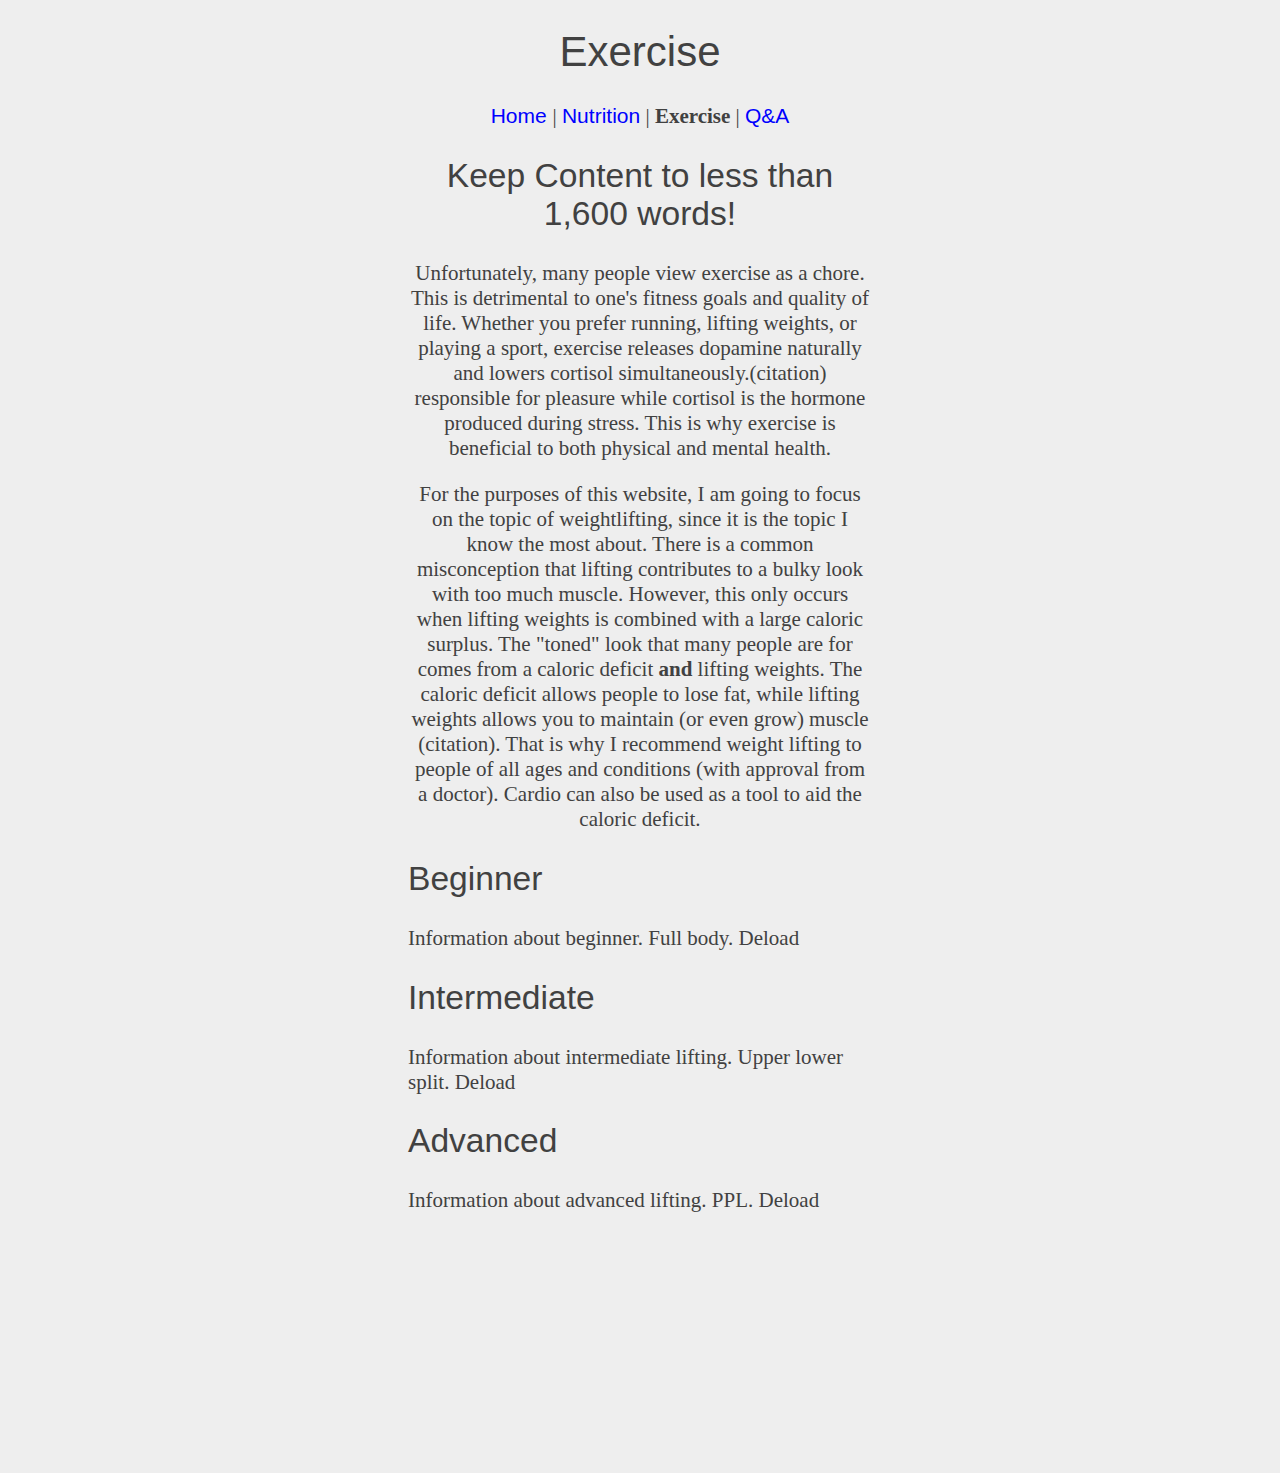
==== exercise.html @ cd5909c5 "First commit" ====
<!DOCTYPE html>
<html lang = 'en'>
  <head>
    <meta charset='UTF-8'/>
    <title>Fitness - exercise</title>
    <link rel='stylesheet' href='styles.css'/>
    <script src="libraries/p5.js"></script>
    <script src="libraries/p5.dom.js"></script>
    <script src="libraries/p5.sound.js"></script>
    <script src="exercise.js"></script>

  </head>
  <body a link = "black" vlink = "black">
    <div class = "intro">
    <h1>Exercise</h1>
      <a href = "index.html">  Home </a>  | <a href = "nutrition.html">Nutrition</a> | <b> Exercise </b>
      | <a href = "q-and-a.html"> Q&A </a>
      <h2>Keep Content to less than 1,600 words!</h2>
      <p>Unfortunately, many people view exercise as a chore. This is detrimental to one's
      fitness goals and quality of life. Whether you prefer running, lifting weights, or playing
      a sport, exercise releases dopamine naturally and lowers cortisol simultaneously.(citation)
      responsible for pleasure while cortisol is the hormone produced during stress. This is why
      exercise is beneficial to both physical and mental health. </p>
      <p>For the purposes of this website, I am going to focus on the topic of weightlifting,
      since it is the topic I know the most about. There is a common misconception that lifting
      contributes to a bulky look with too much muscle. However, this only occurs when lifting
      weights is combined with a large caloric surplus. The "toned" look that many people are
      for comes from a caloric deficit <b>and</b> lifting weights. The caloric deficit allows people
      to lose fat, while lifting weights allows you to maintain (or even grow) muscle (citation).
      That is why I recommend weight lifting to people of all ages and conditions (with approval
      from a doctor). Cardio can also be used as a tool to aid the caloric deficit. </p>
    </div>
    <div class = "content">
      <h2>Beginner</h2>
      <p>Information about beginner. Full body. Deload</p>
      <h2>Intermediate</h2>
      <p>Information about intermediate lifting. Upper lower split. Deload</p>
      <h2>Advanced</h2>
      <p>Information about advanced lifting. PPL. Deload</p>
    </div>
  </body>
</html>
---- styles.css ----
/* * {
  margin: 0;
  padding: 0;
  box-sizing: border-box;
} */

body {
  color: #414141;               /* Dark gray */
  background-color: #EEEEEE;    /* Light gray */
  font-size: 21px;
}

h1 {
  font-size: 2em;
}

h2 {
  font-size: 1.6em;
}

h1, h2, h3, h4, h5, h6 {
  font-family: "Helvetica", "Arial", sans-serif;
  font-weight: normal;
}

a {
  font-family: "Helvetica", "Arial", sans-serif;
  font-weight: normal;
  color: blue;
}

a:link {
  color: blue;
  text-decoration: none;
}
a:visited {
  color: blue;
}

a:hover {
  color: #ADD8E6;
  text-decoration: underline;
}

a:active {
  color: blue;
}

ul {
  list-style-type: circle;
}

ol {
  list-style-type: lower-roman;
}
.intro {
  text-align: center;
  margin-left: 400px;
  margin-right: 400px;
}
.content {
  margin-left: 400px;
  margin-right: 400px;
}
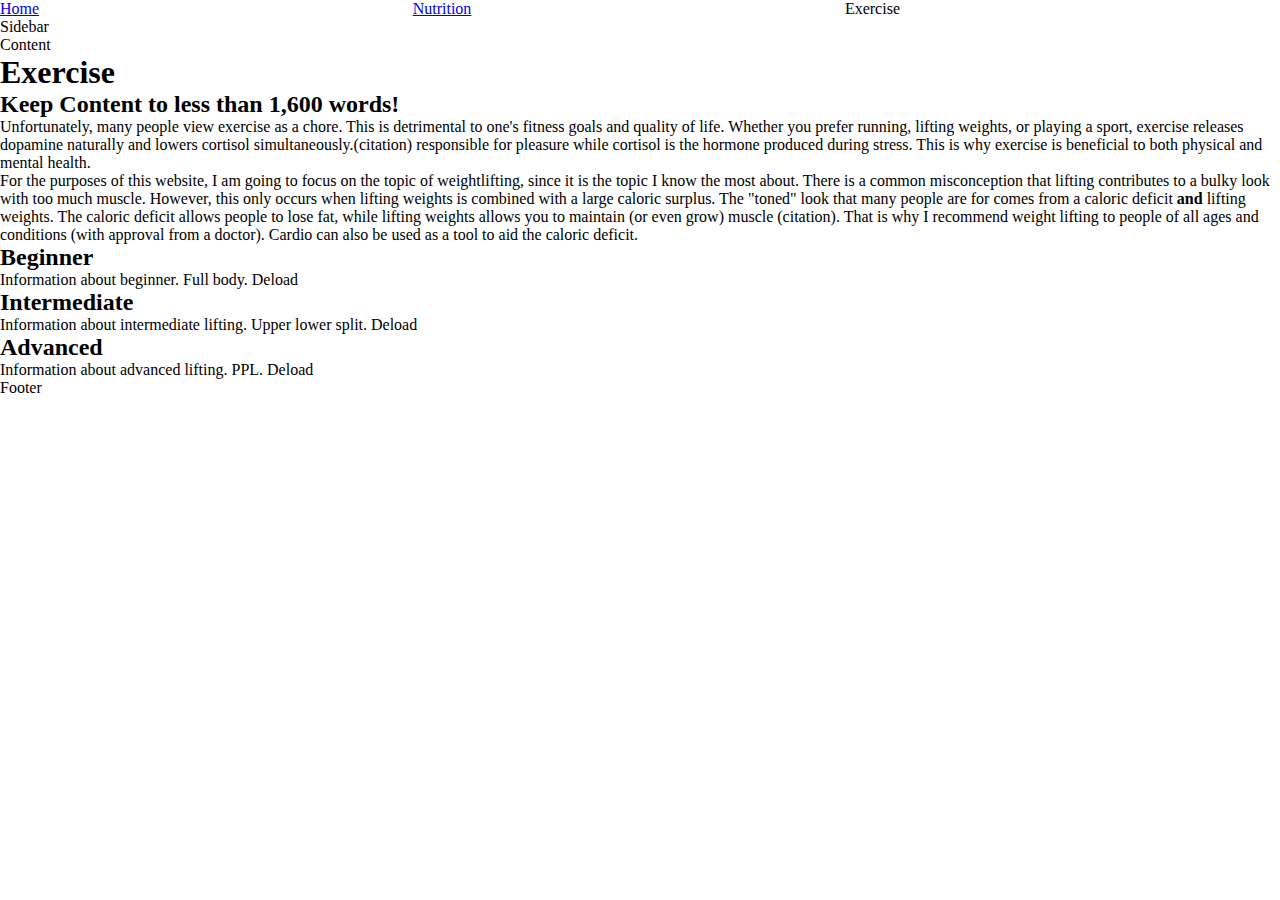
==== commit 866392b4: "New home page and examples" ====
--- a/exercise.html
+++ b/exercise.html
@@ -1,4 +1,49 @@
 <!DOCTYPE html>
+<html lang='en'>
+  <head>
+    <meta charset='UTF-8' />
+    <title>Fitness</title>
+    <link rel='stylesheet' href='styles.css'/>
+  </head>
+  <body>
+			<div class='menu'>
+				<div class='menu-item'><a href = "index.html"> Home </a> </div>
+				<div class='menu-item'><a href = "nutrition.html">Nutrition</a></div>
+				<div class='menu-item'>Exercise</div>
+			</div>
+			<div class='container'>                 <!-- Add this -->
+				<div class='page'>
+					<div class='sidebar'>Sidebar</div>
+					<div class='content'>Content
+						<h1>Exercise</h1>
+						<h2>Keep Content to less than 1,600 words!</h2>
+						<p>Unfortunately, many people view exercise as a chore. This is detrimental to one's
+                fitness goals and quality of life. Whether you prefer running, lifting weights, or playing
+                a sport, exercise releases dopamine naturally and lowers cortisol simultaneously.(citation)
+                responsible for pleasure while cortisol is the hormone produced during stress. This is why
+                exercise is beneficial to both physical and mental health. </p>
+                <p>For the purposes of this website, I am going to focus on the topic of weightlifting,
+                since it is the topic I know the most about. There is a common misconception that lifting
+                contributes to a bulky look with too much muscle. However, this only occurs when lifting
+                weights is combined with a large caloric surplus. The "toned" look that many people are
+                for comes from a caloric deficit <b>and</b> lifting weights. The caloric deficit allows people
+                to lose fat, while lifting weights allows you to maintain (or even grow) muscle (citation).
+                That is why I recommend weight lifting to people of all ages and conditions (with approval
+                from a doctor). Cardio can also be used as a tool to aid the caloric deficit. 
+            </p>
+            <h2>Beginner</h2>
+            <p>Information about beginner. Full body. Deload</p>
+            <h2>Intermediate</h2>
+            <p>Information about intermediate lifting. Upper lower split. Deload</p>
+            <h2>Advanced</h2>
+            <p>Information about advanced lifting. PPL. Deload</p>
+					</div>
+				</div>
+			</div>                                  <!-- Add this -->
+			<div class='footer'>Footer</div>
+		</body>
+</html>
+<!-- <!DOCTYPE html>
 <html lang = 'en'>
   <head>
     <meta charset='UTF-8'/>
@@ -39,4 +84,4 @@
       <p>Information about advanced lifting. PPL. Deload</p>
     </div>
   </body>
-</html>
+</html> -->
--- a/styles.css
+++ b/styles.css
@@ -1,49 +1,206 @@
-/* * {
+/* Use 60 30 10 ratio for colors  */
+/* https://dribbble.com/stories/2018/12/19/choosing-colors-for-web-design-a-practical-ui-color-application-guide */
+* {
   margin: 0;
   padding: 0;
   box-sizing: border-box;
-} */
+}
+
+/* Mobile Styles */
+@media only screen and (max-width: 400px) {
+  body {
+    background-color: #F09A9D; /* Red */
+  }
+}
+
+/* Tablet Styles */
+@media only screen and (min-width: 401px) and (max-width: 960px) {
+  body {
+    background-color: #F5CF8E; /* Yellow */
+  }
+}
+
+/* Desktop Styles */
+@media only screen and (min-width: 961px) {
+  body {
+    background-color: #fff; /* Blue */
+  }
+}
+
+.menu-container {
+  display: flex;
+  color: #fff;
+  background-color: #5995DA;  /* Blue */
+  padding: 20px 0;
+  justify-content: center;
+}
+
+.menu {
+  display: flex;
+  width: 900px;
+  justify-content: space-between;
+
+}
+
+.header-container {
+  color: #5995DA;
+  background-color: #D6E9FE;
+  display: flex;
+  justify-content: center;
+}
+
+.header {
+  width: 900px;
+  height: 300px;
+  display: flex;
+  justify-content: space-between;
+  align-items: center; 
+}
+
+.photo-grid-container {
+  display: flex;
+  justify-content: center;
+}
+
+.photo-grid {
+  width: 900px;
+  display: flex;
+  justify-content: center; 
+  flex-wrap: wrap;
+}
+
+.photo-grid-item {
+  border: 1px solid #fff;
+  width: 300px;
+  height: 300px;
+}
+
+.social,
+.subscribe {
+  align-self: flex-end;
+  margin-bottom: 20px;
+}
+
+.footer {
+  display: flex;
+  justify-content: space-between;
+}
+
+.footer-item {
+  border: 1px solid #fff;
+  background-color: #D6E9FE;
+  height: 200px;
+  flex: 1;
+}
+.footer-one,
+.footer-three {
+  background-color: #5995DA;
+  flex: initial;
+  width: 300px;
+}
+/*
+* {
+  margin: 0;
+  padding: 0;
+  box-sizing: border-box;
+}
+
+.page {
+  width: 900px;
+  margin: 0 auto;
+}
+
+.container {
+
+  background-color: #EAEDF0;
+}
+
+.menu {
+  height: 200px;
+  background-color:#D6E9FE;
+  clear: both;      
+}
+
+.menu-item {
+  float: left;
+  width: 31%;
+  margin: 20px 1.15%;
+  height: 80%;
+  background-color: #B2D6FF;    
+  text-align: center;
+}
+
+.sidebar {
+  float: left;                
+  width: 200px;
+  height: 300px;
+  background-color: #F09A9D;
+}
+
+.content {
+  float: left;                 
+  width: 650px;
+  height: auto;
+  background-color: #F5CF8E;
+  padding: 20px;
+}
+
+.article-image {
+  float: left;
+  width: 300px;
+  height: 200px;
+  margin-right: 20px;
+  margin-bottom: 20px;
+}
+
+p {
+  margin-bottom: 20px;
+}
+
+.footer {   
+  clear: both;     
+  height: 100px;
+  background-color: #B2D6FF;
+}
 
 body {
-  color: #414141;               /* Dark gray */
-  background-color: #EEEEEE;    /* Light gray */
+  font-family: 'Roboto', sans-serif;           
   font-size: 21px;
 }
 
-h1 {
+h1 {             
   font-size: 2em;
+  text-align: center;
 }
 
 h2 {
   font-size: 1.6em;
+  text-align: center;
 }
 
 h1, h2, h3, h4, h5, h6 {
-  font-family: "Helvetica", "Arial", sans-serif;
+  font-family: 'Roboto', sans-serif;
   font-weight: normal;
 }
 
 a {
-  font-family: "Helvetica", "Arial", sans-serif;
+  font-family: 'Roboto', sans-serif;
   font-weight: normal;
-  color: blue;
-}
-
+} */
+/* 
 a:link {
-  color: blue;
   text-decoration: none;
 }
 a:visited {
-  color: blue;
-}
+  color: #696969;
+} */
 
 a:hover {
-  color: #ADD8E6;
   text-decoration: underline;
 }
 
 a:active {
-  color: blue;
+  color: #0B4F6C;
 }
 
 ul {
@@ -53,12 +210,13 @@
 ol {
   list-style-type: lower-roman;
 }
-.intro {
-  text-align: center;
-  margin-left: 400px;
-  margin-right: 400px;
-}
-.content {
-  margin-left: 400px;
-  margin-right: 400px;
-}
+
+/* .intro {
+  text-align: center;
+  width: 600px;
+  margin: 40px auto;
+} */
+/* .content {
+  width: 600px;
+  margin: 40px auto;
+} */
--- a/styles.css
+++ b/styles.css
@@ -1,49 +1,206 @@
-/* * {
+/* Use 60 30 10 ratio for colors  */
+/* https://dribbble.com/stories/2018/12/19/choosing-colors-for-web-design-a-practical-ui-color-application-guide */
+* {
   margin: 0;
   padding: 0;
   box-sizing: border-box;
-} */
+}
+
+/* Mobile Styles */
+@media only screen and (max-width: 400px) {
+  body {
+    background-color: #F09A9D; /* Red */
+  }
+}
+
+/* Tablet Styles */
+@media only screen and (min-width: 401px) and (max-width: 960px) {
+  body {
+    background-color: #F5CF8E; /* Yellow */
+  }
+}
+
+/* Desktop Styles */
+@media only screen and (min-width: 961px) {
+  body {
+    background-color: #fff; /* Blue */
+  }
+}
+
+.menu-container {
+  display: flex;
+  color: #fff;
+  background-color: #5995DA;  /* Blue */
+  padding: 20px 0;
+  justify-content: center;
+}
+
+.menu {
+  display: flex;
+  width: 900px;
+  justify-content: space-between;
+
+}
+
+.header-container {
+  color: #5995DA;
+  background-color: #D6E9FE;
+  display: flex;
+  justify-content: center;
+}
+
+.header {
+  width: 900px;
+  height: 300px;
+  display: flex;
+  justify-content: space-between;
+  align-items: center; 
+}
+
+.photo-grid-container {
+  display: flex;
+  justify-content: center;
+}
+
+.photo-grid {
+  width: 900px;
+  display: flex;
+  justify-content: center; 
+  flex-wrap: wrap;
+}
+
+.photo-grid-item {
+  border: 1px solid #fff;
+  width: 300px;
+  height: 300px;
+}
+
+.social,
+.subscribe {
+  align-self: flex-end;
+  margin-bottom: 20px;
+}
+
+.footer {
+  display: flex;
+  justify-content: space-between;
+}
+
+.footer-item {
+  border: 1px solid #fff;
+  background-color: #D6E9FE;
+  height: 200px;
+  flex: 1;
+}
+.footer-one,
+.footer-three {
+  background-color: #5995DA;
+  flex: initial;
+  width: 300px;
+}
+/*
+* {
+  margin: 0;
+  padding: 0;
+  box-sizing: border-box;
+}
+
+.page {
+  width: 900px;
+  margin: 0 auto;
+}
+
+.container {
+
+  background-color: #EAEDF0;
+}
+
+.menu {
+  height: 200px;
+  background-color:#D6E9FE;
+  clear: both;      
+}
+
+.menu-item {
+  float: left;
+  width: 31%;
+  margin: 20px 1.15%;
+  height: 80%;
+  background-color: #B2D6FF;    
+  text-align: center;
+}
+
+.sidebar {
+  float: left;                
+  width: 200px;
+  height: 300px;
+  background-color: #F09A9D;
+}
+
+.content {
+  float: left;                 
+  width: 650px;
+  height: auto;
+  background-color: #F5CF8E;
+  padding: 20px;
+}
+
+.article-image {
+  float: left;
+  width: 300px;
+  height: 200px;
+  margin-right: 20px;
+  margin-bottom: 20px;
+}
+
+p {
+  margin-bottom: 20px;
+}
+
+.footer {   
+  clear: both;     
+  height: 100px;
+  background-color: #B2D6FF;
+}
 
 body {
-  color: #414141;               /* Dark gray */
-  background-color: #EEEEEE;    /* Light gray */
+  font-family: 'Roboto', sans-serif;           
   font-size: 21px;
 }
 
-h1 {
+h1 {             
   font-size: 2em;
+  text-align: center;
 }
 
 h2 {
   font-size: 1.6em;
+  text-align: center;
 }
 
 h1, h2, h3, h4, h5, h6 {
-  font-family: "Helvetica", "Arial", sans-serif;
+  font-family: 'Roboto', sans-serif;
   font-weight: normal;
 }
 
 a {
-  font-family: "Helvetica", "Arial", sans-serif;
+  font-family: 'Roboto', sans-serif;
   font-weight: normal;
-  color: blue;
-}
-
+} */
+/* 
 a:link {
-  color: blue;
   text-decoration: none;
 }
 a:visited {
-  color: blue;
-}
+  color: #696969;
+} */
 
 a:hover {
-  color: #ADD8E6;
   text-decoration: underline;
 }
 
 a:active {
-  color: blue;
+  color: #0B4F6C;
 }
 
 ul {
@@ -53,12 +210,13 @@
 ol {
   list-style-type: lower-roman;
 }
-.intro {
-  text-align: center;
-  margin-left: 400px;
-  margin-right: 400px;
-}
-.content {
-  margin-left: 400px;
-  margin-right: 400px;
-}
+
+/* .intro {
+  text-align: center;
+  width: 600px;
+  margin: 40px auto;
+} */
+/* .content {
+  width: 600px;
+  margin: 40px auto;
+} */
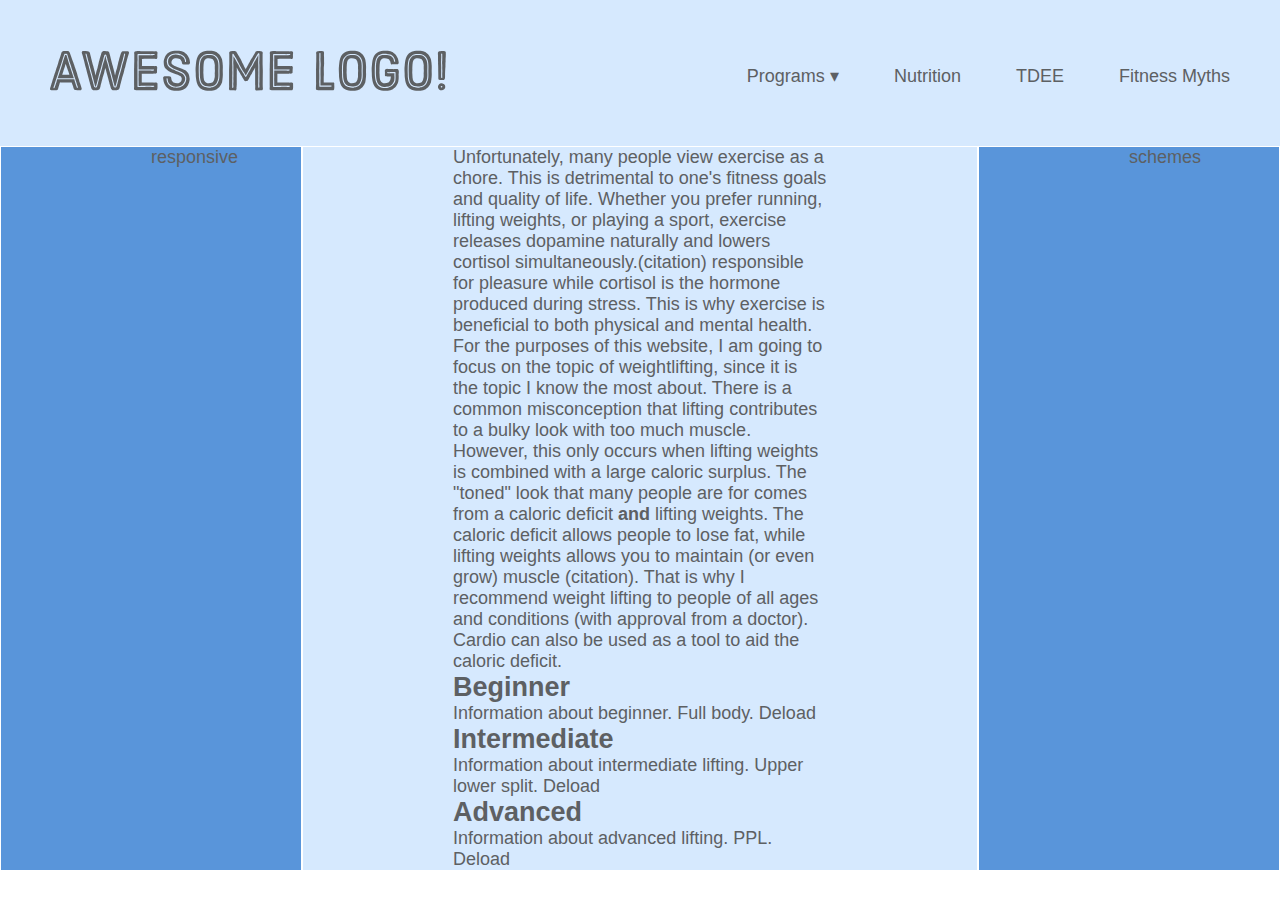
==== commit 3e5b8454: "Updated Home and Exercise Page" ====
--- a/exercise.html
+++ b/exercise.html
@@ -1,87 +1,55 @@
 <!DOCTYPE html>
 <html lang='en'>
   <head>
-    <meta charset='UTF-8' />
-    <title>Fitness</title>
-    <link rel='stylesheet' href='styles.css'/>
+    <meta charset='UTF-8'/>
+    <title>Exercise</title>
+    <link href='styles.css' rel='stylesheet'/>
   </head>
   <body>
-			<div class='menu'>
-				<div class='menu-item'><a href = "index.html"> Home </a> </div>
-				<div class='menu-item'><a href = "nutrition.html">Nutrition</a></div>
-				<div class='menu-item'>Exercise</div>
-			</div>
-			<div class='container'>                 <!-- Add this -->
-				<div class='page'>
-					<div class='sidebar'>Sidebar</div>
-					<div class='content'>Content
-						<h1>Exercise</h1>
-						<h2>Keep Content to less than 1,600 words!</h2>
-						<p>Unfortunately, many people view exercise as a chore. This is detrimental to one's
-                fitness goals and quality of life. Whether you prefer running, lifting weights, or playing
-                a sport, exercise releases dopamine naturally and lowers cortisol simultaneously.(citation)
-                responsible for pleasure while cortisol is the hormone produced during stress. This is why
-                exercise is beneficial to both physical and mental health. </p>
-                <p>For the purposes of this website, I am going to focus on the topic of weightlifting,
-                since it is the topic I know the most about. There is a common misconception that lifting
-                contributes to a bulky look with too much muscle. However, this only occurs when lifting
-                weights is combined with a large caloric surplus. The "toned" look that many people are
-                for comes from a caloric deficit <b>and</b> lifting weights. The caloric deficit allows people
-                to lose fat, while lifting weights allows you to maintain (or even grow) muscle (citation).
-                That is why I recommend weight lifting to people of all ages and conditions (with approval
-                from a doctor). Cardio can also be used as a tool to aid the caloric deficit. 
-            </p>
-            <h2>Beginner</h2>
-            <p>Information about beginner. Full body. Deload</p>
-            <h2>Intermediate</h2>
-            <p>Information about intermediate lifting. Upper lower split. Deload</p>
-            <h2>Advanced</h2>
-            <p>Information about advanced lifting. PPL. Deload</p>
-					</div>
-				</div>
-			</div>                                  <!-- Add this -->
-			<div class='footer'>Footer</div>
-		</body>
-</html>
-<!-- <!DOCTYPE html>
-<html lang = 'en'>
-  <head>
-    <meta charset='UTF-8'/>
-    <title>Fitness - exercise</title>
-    <link rel='stylesheet' href='styles.css'/>
-    <script src="libraries/p5.js"></script>
-    <script src="libraries/p5.dom.js"></script>
-    <script src="libraries/p5.sound.js"></script>
-    <script src="exercise.js"></script>
-
-  </head>
-  <body a link = "black" vlink = "black">
-    <div class = "intro">
-    <h1>Exercise</h1>
-      <a href = "index.html">  Home </a>  | <a href = "nutrition.html">Nutrition</a> | <b> Exercise </b>
-      | <a href = "q-and-a.html"> Q&A </a>
-      <h2>Keep Content to less than 1,600 words!</h2>
-      <p>Unfortunately, many people view exercise as a chore. This is detrimental to one's
-      fitness goals and quality of life. Whether you prefer running, lifting weights, or playing
-      a sport, exercise releases dopamine naturally and lowers cortisol simultaneously.(citation)
-      responsible for pleasure while cortisol is the hormone produced during stress. This is why
-      exercise is beneficial to both physical and mental health. </p>
-      <p>For the purposes of this website, I am going to focus on the topic of weightlifting,
-      since it is the topic I know the most about. There is a common misconception that lifting
-      contributes to a bulky look with too much muscle. However, this only occurs when lifting
-      weights is combined with a large caloric surplus. The "toned" look that many people are
-      for comes from a caloric deficit <b>and</b> lifting weights. The caloric deficit allows people
-      to lose fat, while lifting weights allows you to maintain (or even grow) muscle (citation).
-      That is why I recommend weight lifting to people of all ages and conditions (with approval
-      from a doctor). Cardio can also be used as a tool to aid the caloric deficit. </p>
+    <div class='alt-header'>
+      <div class='logo'><img src='images/awesome-logo.svg'/></div>
+      <ul class='alt-menu'>
+        <li class='dropdown'><span>Programs ▾</span>
+            <ul class='features-menu'>         
+                <li><a href='#'>Beginner</a></li>
+                <li><a href='#'>Intermediate</a></li>
+                <li><a href='#'>Advanced</a></li>
+            </ul>                                
+        </li>
+        <li><a href='#'>Nutrition</a></li>
+        <li><a href='#'>TDEE</a></li>
+        <li><a href='#'>Fitness Myths</a></li>
+      </ul>
     </div>
-    <div class = "content">
-      <h2>Beginner</h2>
-      <p>Information about beginner. Full body. Deload</p>
-      <h2>Intermediate</h2>
-      <p>Information about intermediate lifting. Upper lower split. Deload</p>
-      <h2>Advanced</h2>
-      <p>Information about advanced lifting. PPL. Deload</p>
+    <div class='article'>
+      <div class='article-item sidebar-one'>
+        <a href = "responsive.html">  responsive </a> 
+      </div>
+      <div class='article-item footer-two'>
+        <p>Unfortunately, many people view exercise as a chore. This is detrimental to one's
+            fitness goals and quality of life. Whether you prefer running, lifting weights, or playing
+            a sport, exercise releases dopamine naturally and lowers cortisol simultaneously.(citation)
+            responsible for pleasure while cortisol is the hormone produced during stress. This is why
+            exercise is beneficial to both physical and mental health. </p>
+            <p>For the purposes of this website, I am going to focus on the topic of weightlifting,
+            since it is the topic I know the most about. There is a common misconception that lifting
+            contributes to a bulky look with too much muscle. However, this only occurs when lifting
+            weights is combined with a large caloric surplus. The "toned" look that many people are
+            for comes from a caloric deficit <b>and</b> lifting weights. The caloric deficit allows people
+            to lose fat, while lifting weights allows you to maintain (or even grow) muscle (citation).
+            That is why I recommend weight lifting to people of all ages and conditions (with approval
+            from a doctor). Cardio can also be used as a tool to aid the caloric deficit. 
+        </p>
+        <h2>Beginner</h2>
+          <p>Information about beginner. Full body. Deload</p>
+          <h2>Intermediate</h2>
+          <p>Information about intermediate lifting. Upper lower split. Deload</p>
+          <h2>Advanced</h2>
+          <p>Information about advanced lifting. PPL. Deload</p>
+      </div>
+      <div class='article-item sidebar-three'>
+        <a href = "schemes.html">  schemes </a> 
+      </div>
     </div>
   </body>
-</html> -->
+</html>--- a/styles.css
+++ b/styles.css
@@ -4,6 +4,12 @@
   margin: 0;
   padding: 0;
   box-sizing: border-box;
+}
+
+body {
+  font-size: 18px;
+  font-family: sans-serif;
+  color: #5D6063;
 }
 
 /* Mobile Styles */
@@ -63,7 +69,7 @@
 }
 
 .photo-grid {
-  width: 900px;
+  width: 600px;
   display: flex;
   justify-content: center; 
   flex-wrap: wrap;
@@ -98,125 +104,94 @@
   flex: initial;
   width: 300px;
 }
-/*
-* {
-  margin: 0;
-  padding: 0;
-  box-sizing: border-box;
-}
 
-.page {
-  width: 900px;
-  margin: 0 auto;
-}
+a:link,
+  a:visited {
+    color: #5D6063;
+    text-decoration: none;
+  }
+  a:hover {
+    text-decoration: underline;
+  }
 
-.container {
+ .alt-header {
+    display: flex;
+    justify-content: space-between;
+    
+    width: 100%;
+    padding: 50px;
+    background: #D6E9FE;
+  }
 
-  background-color: #EAEDF0;
-}
+  .alt-menu {
+    margin-top: 15px;
+  }
+  
+  .alt-menu > li {
+    display: inline;
+    margin-right: 50px;
+  }
+  
+  .alt-menu > li:last-of-type {
+    margin-right: 0;
+  }
+  
+  .dropdown:hover .features-menu {
+    display: flex;
+    flex-direction: column;
+    background: #B2D6FF;
+    border-radius: 5px;
+    padding-top: 60px;
+  
+    position: absolute;  
+    top: -25px;
+    left: -30px;
+    z-index: 1;
+  }
 
-.menu {
-  height: 200px;
-  background-color:#D6E9FE;
-  clear: both;      
-}
+  .features-menu { 
+    display: none;
+  }
+  
+  .features-menu li {
+    list-style: none;
+    border-bottom: 1px solid #FFF;
+    padding: 0 40px 10px 20px;
+    margin: 10px;
+  }
+  
+  .features-menu li:last-of-type {
+    border-bottom: none;
+  }
+  
+  .dropdown {
+    position: relative;
+  }
+  
+  .dropdown > span {
+    z-index: 2;
+    position: relative;  
+    cursor: pointer;
+  }
 
-.menu-item {
-  float: left;
-  width: 31%;
-  margin: 20px 1.15%;
-  height: 80%;
-  background-color: #B2D6FF;    
-  text-align: center;
-}
+  .article {
+    display: flex;
+    justify-content: space-between;
+  }
+  
+  .article-item {
+    border: 1px solid #fff;
+    background-color: #D6E9FE;
+    flex: 1;
+    padding-left: 150px;
+    padding-right: 150px;
+  }
 
-.sidebar {
-  float: left;                
-  width: 200px;
-  height: 300px;
-  background-color: #F09A9D;
-}
+  .sidebar-one,
+  .sidebar-three {
+    background-color: #5995DA;
+    flex: initial;
+    width: 300px;
+  }
 
-.content {
-  float: left;                 
-  width: 650px;
-  height: auto;
-  background-color: #F5CF8E;
-  padding: 20px;
-}
-
-.article-image {
-  float: left;
-  width: 300px;
-  height: 200px;
-  margin-right: 20px;
-  margin-bottom: 20px;
-}
-
-p {
-  margin-bottom: 20px;
-}
-
-.footer {   
-  clear: both;     
-  height: 100px;
-  background-color: #B2D6FF;
-}
-
-body {
-  font-family: 'Roboto', sans-serif;           
-  font-size: 21px;
-}
-
-h1 {             
-  font-size: 2em;
-  text-align: center;
-}
-
-h2 {
-  font-size: 1.6em;
-  text-align: center;
-}
-
-h1, h2, h3, h4, h5, h6 {
-  font-family: 'Roboto', sans-serif;
-  font-weight: normal;
-}
-
-a {
-  font-family: 'Roboto', sans-serif;
-  font-weight: normal;
-} */
-/* 
-a:link {
-  text-decoration: none;
-}
-a:visited {
-  color: #696969;
-} */
-
-a:hover {
-  text-decoration: underline;
-}
-
-a:active {
-  color: #0B4F6C;
-}
-
-ul {
-  list-style-type: circle;
-}
-
-ol {
-  list-style-type: lower-roman;
-}
-
-/* .intro {
-  text-align: center;
-  width: 600px;
-  margin: 40px auto;
-} */
-/* .content {
-  width: 600px;
-  margin: 40px auto;
-} */
+  